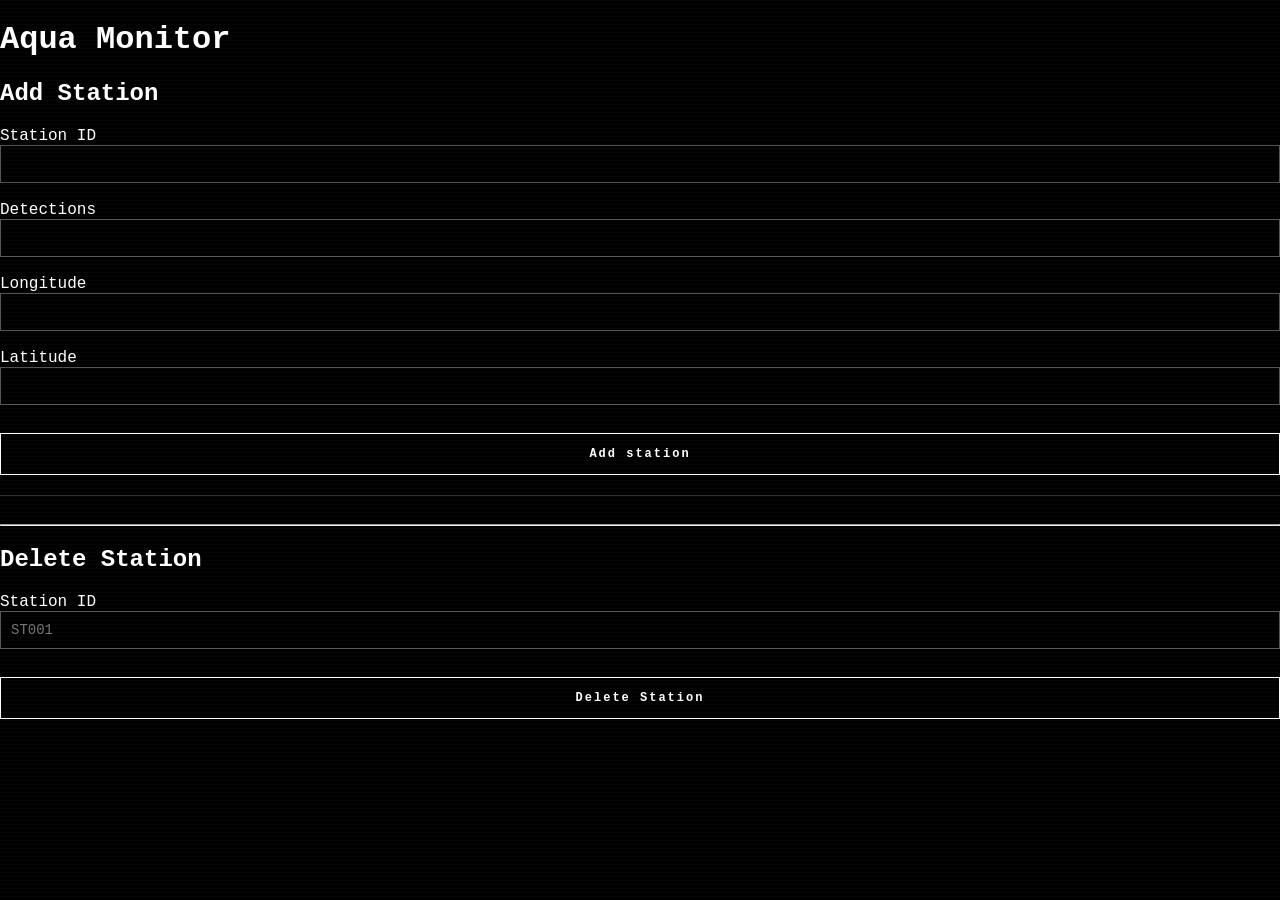
==== aquamonitor/dashboard/crud.html @ 4c9a0656 "Add files via upload" ====
<!DOCTYPE html>
<html lang="en">

<head>
    <meta charset="UTF-8">
    <title>Aqua Monitor - Add Station</title>
    <link
        rel="stylesheet"
        href="cadastro-style.css"
    >
</head>

<body>

    <h1>Aqua Monitor</h1>
    <h2>Add Station</h2>

    <form id="stationForm">

        <label for="station_id">
            Station ID
        </label>

        <input
            type="number"
            id="station_id"
            required
        >

        <br><br>

        <label for="detections">
            Detections
        </label>

        <input
            type="number"
            id="detections"
            min="0"
            required
        >

        <br><br>

        <label for="longitude">
            Longitude
        </label>

        <input
            type="number"
            id="longitude"
            step="any"
            required
        >

        <br><br>

        <label for="latitude">
            Latitude
        </label>

        <input
            type="number"
            id="latitude"
            step="any"
            required
        >

        <br><br>

        <button type="submit">
            Add station
        </button>

    </form>

    <p id="message"></p>

    <hr>

    <h2>Delete Station</h2>

    <form id="deleteForm">

        <label for="delete_station_id">
            Station ID
        </label>

        <input
            type="text"
            id="delete_station_id"
            placeholder="ST001"
            required
        >

        <br><br>


        <button type="submit">
            Delete Station
        </button>

    </form>


    <p id="deleteMessage"></p>
    
    <script src="./js/crud.js"></script>

</body>

</html>
---- aquamonitor/dashboard/cadastro-style.css ----
/* =====================================================
   CONFIGURAÇÕES GERAIS
   ===================================================== */

* {
    box-sizing: border-box;
}

html,
body {
    margin: 0;
    padding: 0;

    width: 100%;
    min-height: 100%;

    background: #000;
    color: #fff;

    font-family:
        "Courier New",
        Courier,
        monospace;
}

body {
    overflow-x: hidden;
}


/* =====================================================
   CABEÇALHO
   ===================================================== */

header {
    height: 60px;

    display: flex;
    align-items: center;
    justify-content: space-between;

    padding: 0 20px;

    border-bottom: 1px solid #fff;

    background: #000;
}

.title {
    font-size: 20px;
    font-weight: bold;

    letter-spacing: 4px;
}

.system-status {
    font-size: 12px;
    color: #aaa;

    letter-spacing: 1px;
}


/* =====================================================
   ÁREA PRINCIPAL
   ===================================================== */

main {
    min-height: calc(100vh - 60px);

    display: flex;
    justify-content: center;
    align-items: flex-start;

    padding: 50px 20px;

    background: #000;
}


/* =====================================================
   PAINEL DE CADASTRO
   ===================================================== */

.registration-panel {
    width: 100%;
    max-width: 600px;

    border: 1px solid #fff;

    padding: 30px;

    background: #000;
}


/* =====================================================
   TÍTULO DA SEÇÃO
   ===================================================== */

.section-title {
    font-size: 13px;

    color: #aaa;

    border-bottom: 1px solid #555;

    padding-bottom: 10px;

    margin-bottom: 30px;

    letter-spacing: 2px;
}


/* =====================================================
   FORMULÁRIO
   ===================================================== */

.form-group {
    margin-bottom: 25px;
}

.form-label {
    display: block;

    margin-bottom: 8px;

    font-size: 11px;

    color: #aaa;

    letter-spacing: 1px;
}


/* =====================================================
   INPUTS
   ===================================================== */

input {
    width: 100%;

    height: 38px;

    padding: 0 10px;

    border: 1px solid #555;

    outline: none;

    background: #000;

    color: #fff;

    font-family:
        "Courier New",
        Courier,
        monospace;

    font-size: 14px;
}


/*
 * Estado normal
 */

input:hover {
    border-color: #aaa;
}


/*
 * Estado de foco
 */

input:focus {
    border-color: #fff;

    box-shadow:
        0 0 0 1px #fff;
}


/* =====================================================
   BOTÃO
   ===================================================== */

button {
    width: 100%;

    height: 42px;

    margin-top: 10px;

    border: 1px solid #fff;

    background: #000;

    color: #fff;

    font-family:
        "Courier New",
        Courier,
        monospace;

    font-size: 12px;

    font-weight: bold;

    letter-spacing: 2px;

    cursor: pointer;
}

button:hover {
    background: #fff;

    color: #000;
}

button:active {
    background: #aaa;

    color: #000;
}


/* =====================================================
   MENSAGEM DE STATUS
   ===================================================== */

#message {
    min-height: 18px;

    margin-top: 20px;

    padding-top: 15px;

    border-top: 1px solid #333;

    font-size: 11px;

    color: #aaa;

    letter-spacing: 1px;
}


/* =====================================================
   INDICADOR DE STATUS
   ===================================================== */

.status-line {
    margin-top: 25px;

    padding-top: 12px;

    border-top: 1px solid #333;

    font-size: 10px;

    color: #777;

    letter-spacing: 1px;
}


/* =====================================================
   EFEITO DE SCANLINE
   ===================================================== */

body::after {
    content: "";

    position: fixed;

    inset: 0;

    pointer-events: none;

    background:
        repeating-linear-gradient(
            to bottom,
            rgba(255, 255, 255, 0.025),
            rgba(255, 255, 255, 0.025) 1px,
            transparent 1px,
            transparent 4px
        );

    z-index: 9999;
}
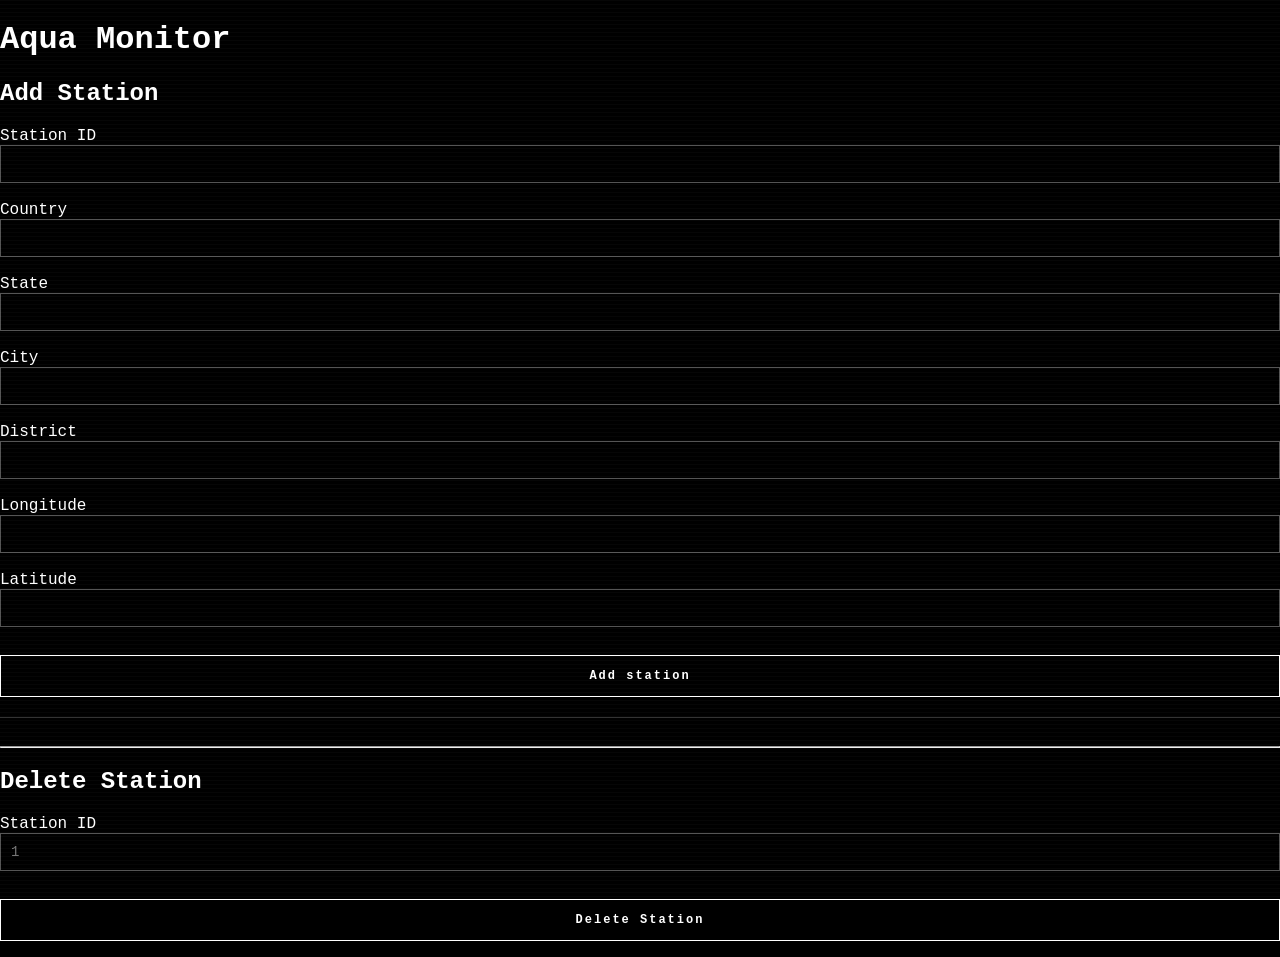
==== commit 94fc63a6: "Add files via upload" ====
--- a/aquamonitor/dashboard/crud.html
+++ b/aquamonitor/dashboard/crud.html
@@ -29,14 +29,49 @@
 
         <br><br>
 
-        <label for="detections">
-            Detections
+        <label for="country">
+            Country
         </label>
 
         <input
-            type="number"
-            id="detections"
-            min="0"
+            type="text"
+            id="country"
+            required
+        >
+
+        <br><br>
+
+        <label for="state">
+            State
+        </label>
+
+        <input
+            type="text"
+            id="state"
+            required
+        >
+
+        <br><br>
+
+        <label for="city">
+            City
+        </label>
+
+        <input
+            type="text"
+            id="city"
+            required
+        >
+
+        <br><br>
+
+        <label for="district">
+            District
+        </label>
+
+        <input
+            type="text"
+            id="district"
             required
         >
 
@@ -89,7 +124,7 @@
         <input
             type="text"
             id="delete_station_id"
-            placeholder="ST001"
+            placeholder="1"
             required
         >
 
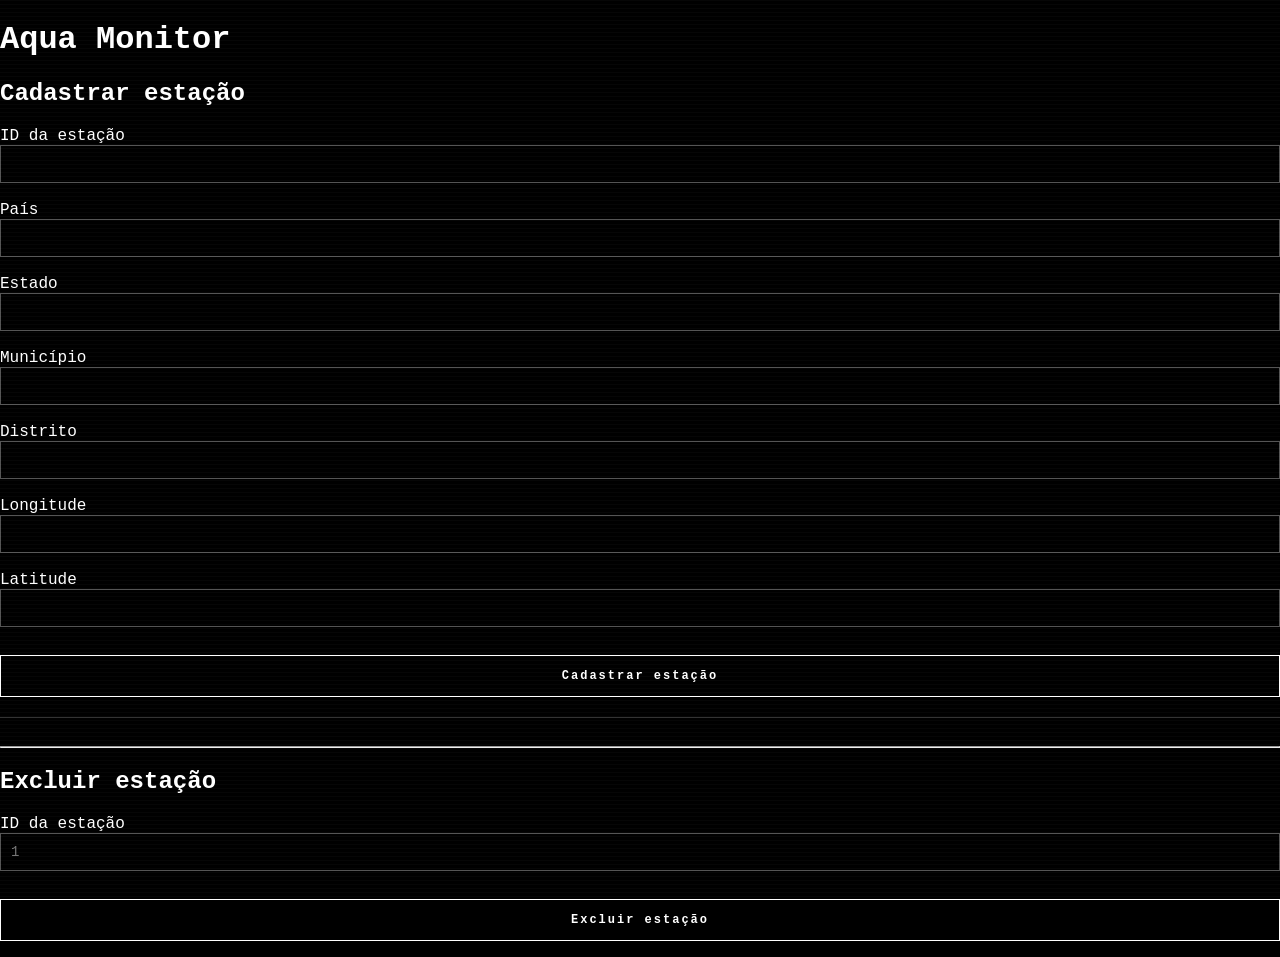
==== commit 7156597e: "Migration to PostgreSQL" ====
--- a/aquamonitor/dashboard/crud.html
+++ b/aquamonitor/dashboard/crud.html
@@ -1,9 +1,9 @@
 <!DOCTYPE html>
-<html lang="en">
+<html lang="pt-BR">
 
 <head>
     <meta charset="UTF-8">
-    <title>Aqua Monitor - Add Station</title>
+    <title>Aqua Monitor - Cadastrar estação</title>
     <link
         rel="stylesheet"
         href="cadastro-style.css"
@@ -13,12 +13,12 @@
 <body>
 
     <h1>Aqua Monitor</h1>
-    <h2>Add Station</h2>
+    <h2>Cadastrar estação</h2>
 
     <form id="stationForm">
 
         <label for="station_id">
-            Station ID
+            ID da estação
         </label>
 
         <input
@@ -30,7 +30,7 @@
         <br><br>
 
         <label for="country">
-            Country
+            País
         </label>
 
         <input
@@ -42,7 +42,7 @@
         <br><br>
 
         <label for="state">
-            State
+            Estado
         </label>
 
         <input
@@ -54,7 +54,7 @@
         <br><br>
 
         <label for="city">
-            City
+            Município
         </label>
 
         <input
@@ -66,7 +66,7 @@
         <br><br>
 
         <label for="district">
-            District
+            Distrito
         </label>
 
         <input
@@ -104,7 +104,7 @@
         <br><br>
 
         <button type="submit">
-            Add station
+            Cadastrar estação
         </button>
 
     </form>
@@ -113,12 +113,12 @@
 
     <hr>
 
-    <h2>Delete Station</h2>
+    <h2>Excluir estação</h2>
 
     <form id="deleteForm">
 
         <label for="delete_station_id">
-            Station ID
+            ID da estação
         </label>
 
         <input
@@ -132,7 +132,7 @@
 
 
         <button type="submit">
-            Delete Station
+            Excluir estação
         </button>
 
     </form>
